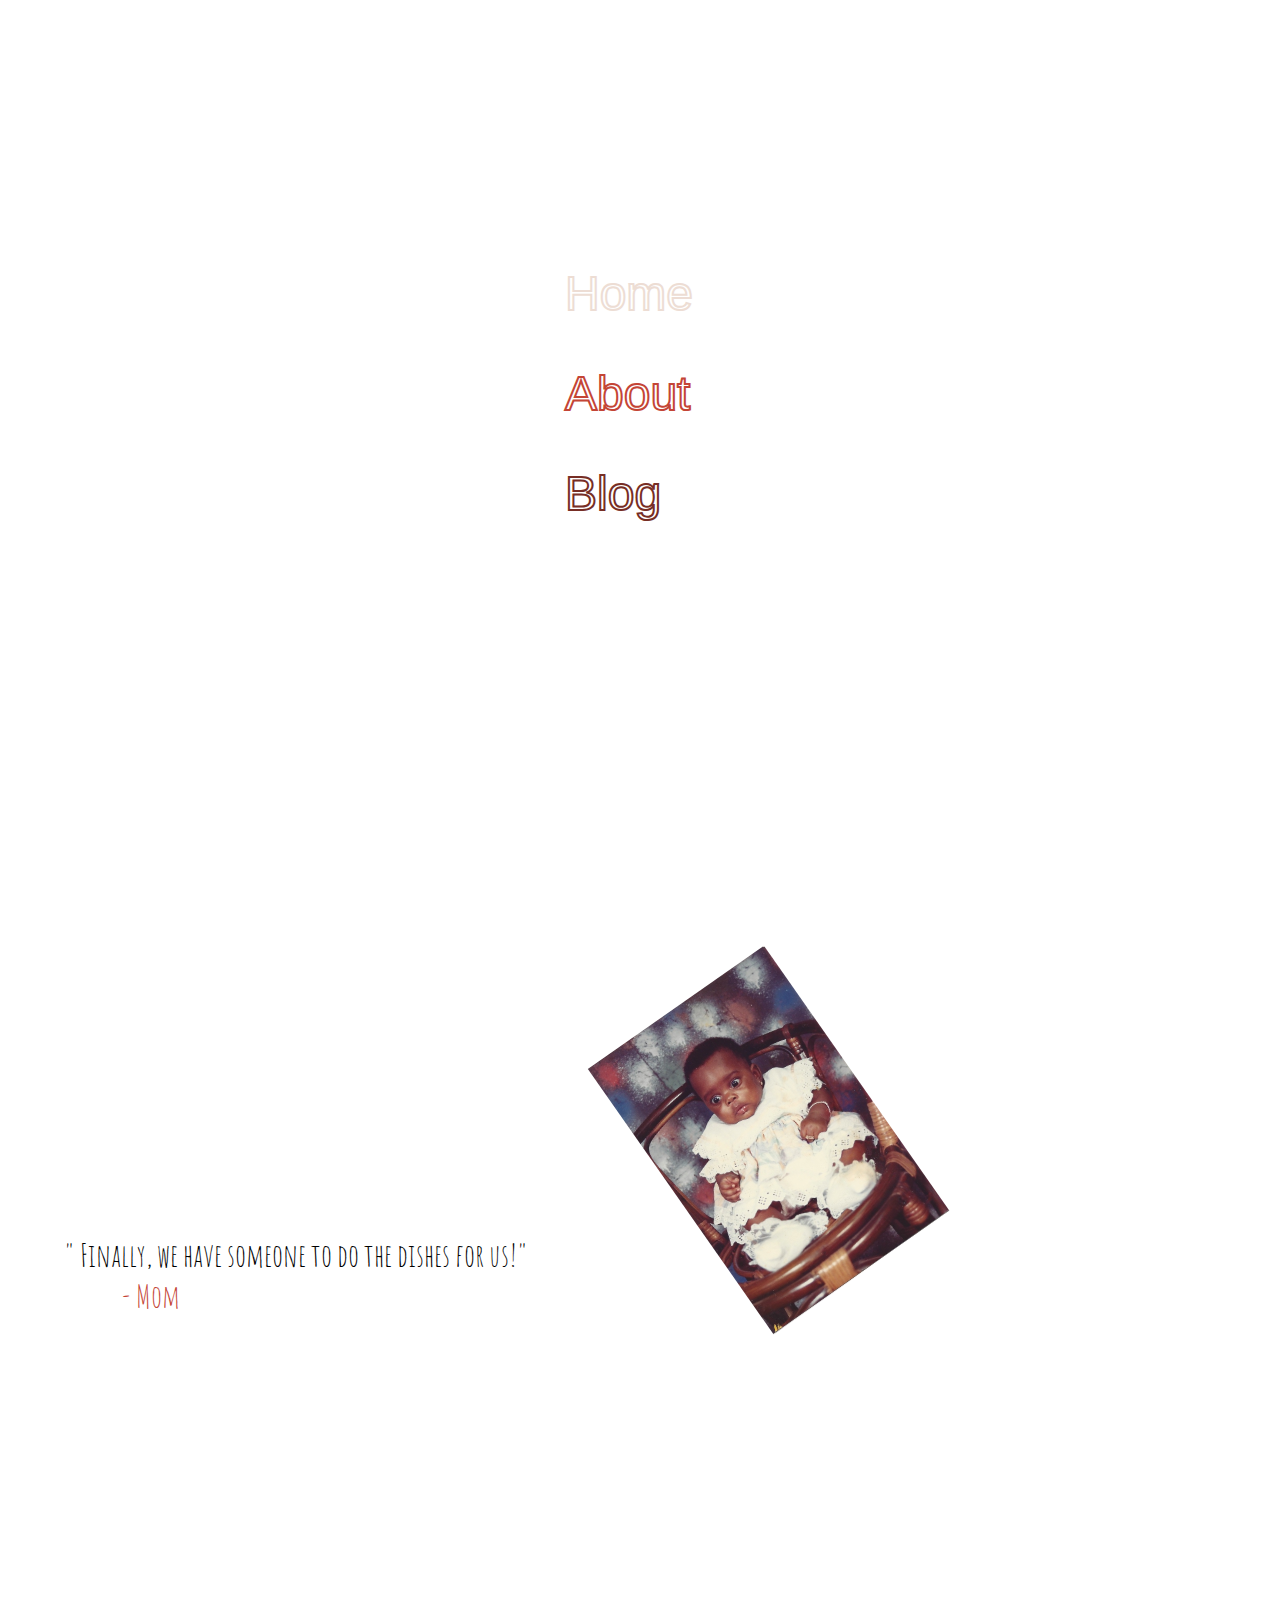
==== index.html @ d8a32930 "Initial Commit" ====
<!DOCTYPE html>
<html>
<head>
	<title>Comfort Ajala </title>
	<link rel="stylesheet" href="index.css"/>
</head>
<body>


					<div id="landing_page">
					
					
							<div id="side_navigation">
									<ul>
										<li style="color:#edddd4">Home</li>
										<li style="color:#c44536">About</li>
										<li style="color:#772e25">Blog</li>
									</ul>
									
							</div>
							<div id="temp_naviation">
							
										<svg width="500" height="500">

													  <g font-family="'Amatic SC', cursive" font-size="3em" fill="none" stroke-width="2">
													  <text x="35%" y="20%" stroke="#edddd4">
													     Home
													  </text>
													  <text x="35%" y="40%" stroke="#c44536">
													     About
													  </text>
													   <text x="35%" y="60%" stroke="#772e25">
													     Blog
													  </text>
													  </g>
										</svg>
																	
							</div>
					
					
					
					</div>
					
					
					
					
					<div id="about">
					
					<div id="about_space">
					
							<div id="about92">
								<p style="margin-left:5%">
									" Finally, we have someone to do the dishes for us!"
									
											<span style="color:#c44536; display:block;padding-left:10%;">- Mom</span>
								</p>
								<img src="toddler.jpg"/>
							
							</div>
							<div id="about09">
							
									<p>Finally Graduated from High school</p>
									<ul>
										<li> No Curfew!!</li>
										<li>I can do whatever I want!</li>
										<li>Going to live alone!!</li>
										<li>Make money!</li>
										<li>Ryan Reynolds</li>
									</ul>
									<img src="adult.jpg"/>
							
							</div>
							<div id="about12">
								<ul>
									<li style="color:#4c5454">Began Bachelor Degrees at the University of Bayreuth: Biochemistry </li>
									<li style="color:#ff715b">Learned the German language in 6 months </li>
									<li style="color:#3d0b37">Passed the DSH Examination</li>
									<li style="color:#e4b363">Dived into HTML AND CSS</li>
									<li style="color:#f2f3ae">Let's go!</li>
										
								</ul>
								
							</div>
							<div id="about15">
							
									<img src="http://clipartix.com/wp-content/uploads/2016/06/Graduation-cap-transparent-clipart.gif">
									<h1>Done!!!</h1>
							</div>
							<div id="about16">
										
											
												<svg width="800" height="750">
																							  
																							  <g id="pureJS">
																							  <circle cx="125" cy="100" r="70"stroke="#c44536" />
																							    <text x="90" y="100">
																							      <tspan class="first_skill_name">Pure Js:</tspan>
																							      <tspan  dy="20" dx="-20"  class="actual_percent">90%</tspan>
																							    </text>

																							  </g>  
																							  <g id="HTML" transform="translate(200,0)">
																							  <circle cx="125" cy="100" r="70" />
																							    <text x="90" y="100">
																							      <tspan class="first_skill_name">HTML:</tspan>
																							      <tspan dy="20" dx="-20" class="actual_percent">100%</tspan>
																							    </text>

																							  </g> 
																							    <g id="HTML" transform="translate(400,0)">
																							  <circle cx="125" cy="100" r="70" />
																							    <text x="90" y="100">
																							      <tspan class="first_skill_name">Jquery:</tspan>
																							      <tspan dy="20" dx="-20" class="actual_percent">80%</tspan>
																							    </text>

																							  </g> 
																							    <g id="HTML" transform="translate(0,200)">
																							  <circle cx="125" cy="100" r="70"/>
																							    <text x="90" y="100">
																							      <tspan class="first_skill_name">ReactJs:</tspan>
																							      <tspan dy="20" dx="-20" class="actual_percent">60%</tspan>
																							    </text>

																							  </g> 
																							   <g id="HTML" transform="translate(200,200)">
																							  <circle cx="125" cy="100" r="70"/>
																							    <text x="90" y="100">
																							      <tspan class="first_skill_name">Git:</tspan>
																							      <tspan dy="20" dx="-20" class="actual_percent">30%</tspan>
																							    </text>

																							  </g>
																							   <g id="HTML" transform="translate(400,200)">
																							  <circle cx="125" cy="100" r="70"/>
																							    <text x="90" y="100">
																							      <tspan class="first_skill_name">JAVA:</tspan>
																							      <tspan dy="20" dx="-20" class="actual_percent">40%</tspan>
																							    </text>

																							  </g>
																							     <g id="HTML" transform="translate(0,400)">
																							  <circle cx="125" cy="100" r="70"/>
																							    <text x="90" y="100">
																							      <tspan class="first_skill_name">German:</tspan>
																							      <tspan dy="20" dx="-20" class="actual_percent">70%</tspan>
																							    </text>

																							  </g>
																							    <g id="HTML" transform="translate(200,400)">
																							  <circle cx="125" cy="100" r="70"/>
																							    <text x="90" y="100">
																							      <tspan class="first_skill_name">English:</tspan>
																							      <tspan dy="20" dx="-20" class="actual_percent">100%</tspan>
																							    </text>

																							  </g>
																							    <g id="HTML" transform="translate(400,400)">
																							  <circle cx="125" cy="100" r="70"/>
																							    <text x="90" y="100">
																							      <tspan class="first_skill_name">Korean:</tspan>
																							      <tspan dy="20" dx="-20" class="actual_percent">40%</tspan>
																							    </text>

																							  </g>
																							    <g id="HTML" transform="translate(200,560)">
																							  <circle cx="125" cy="100" r="70"/>
																							    <text x="90" y="100">
																							      <tspan class="first_skill_name">SVG:</tspan>
																							      <tspan dy="20" dx="-20" class="actual_percent">50%</tspan>
																							    </text>

																							  </g>
  
																				</svg>
																				
																			<div>
																			<ul>
																					<li>Doing my Masters in Biochemistry and Molecular Biology</li>
																					<li>Speaks German, English</li>
																					<li>Learning Korean</li>
																					<li>Loves Eating, Fitness, and hopes to travel the globe</li>
																					<li>Looking for a freelance | part-time frontend JS job!</li>
																			</ul>
																			
																			</div>
							
							</div>
					</div>
					
					
					
					
					
					
					
					
						<div id="timeline">
						<div id="timeline_stick"></div>
						<div id="timeline_space"></div>
							<ul>
							<li>1992</li>
							<li>2009</li>
							<li>2012</li>
							<li>2015</li>
							<li>2016</li>
							</ul>
						
						</div>
					</div>
					
					
					
					<div id="blog"></div>
					
<!------ JS SCRIPTS !---->
<script src="https://ajax.googleapis.com/ajax/libs/jquery/1.12.4/jquery.min.js"></script>
<script src="https://code.jquery.com/ui/1.11.4/jquery-ui.min.js" integrity="sha256-xNjb53/rY+WmG+4L6tTl9m6PpqknWZvRt0rO1SRnJzw=" crossorigin="anonymous"></script>
		
<script src="index.js"></script>
</body>
</html>
---- index.css ----
@import 'https://fonts.googleapis.com/css?family=Amatic+SC';


body{width:100%;min-height:720px;margin:0;padding:0;}
ul{list-style:none;}

body > div {width:100%;height:720px;font-family:'Amatic SC', cursive;margin-top:100px;overflow:hidden;}



#temp_naviation{margin:auto;width:500px;height:500px;margin-top:110px;}
#landing_page > div{cursor:pointer;}

#side_navigation{height:100px;position:fixed;z-index:3;width:100%;top:0;display:none;}
#side_navigation ul{height:100px;width:100%;}
#side_navigation li{width:33%;display:inline-block;height:100%;text-align:center;font-size:2em;font-weight:bolder;}


#timeline{height:50px;width:100%;position:absolute;margin-top:0;z-index:2;}
#timeline > ul{width:100%;height:70%;padding:0;}
#timeline > ul li{width:20%;display:inline-block;text-align:center;float:left;z-index:3;height:25px;padding-top:12.5px;}

#timeline_stick{width:5px;height:100px;position:absolute;background:#ff715b;border-radius:25px;}

#timeline_space{height:20%;width:0%;border:0.5px dashed #ff715b;background:rgba(255, 113, 91,0.5)}

#about_space{width:calc(5 * 100%);height:100%;margin:0;}
#about_space > div{width:20%;float:left;height:100%;color:black;}


#about92 > p{font-size:2em; width:45%;height:100px;display:inline-block;}
#about92 > img{height:45%;transform:rotate(-35deg);padding-top:5%;}

#about09 > p{ width:100%;height:5%;font-size:4em;text-align:center;}
#about09 ul{width:20%;height:90%;display:inline-block;}
#about09 li{font-size:20px;width:100%;height:20px;margin-top:20px;}
#about09 img{height:50%;border:10px solid black;transform:rotate(15deg);margin-left:20%;}

#about12 > ul{width:100%;height:80%;margin-top:10%;}
#about12 li{width:100%;height:10%;text-align:center;font-size:4em;margin-top:20px;}
#about15 img{height:70%;}

#about16 > div{width:20%;float:left;height:100%;}
#about16 > div  ul{width:100%;}
#about16 > div li{width:100%;min-height:100px;margin-top:20px;font-size:2.5em;}
#about16 >  svg{margin-left:10%;}
/****SVG**/
text{font-family: 'Raleway', sans-serif;}
circle{fill:none;}
.first_skill_name{font-weight:300}
.actual_percent{font-weight:800}
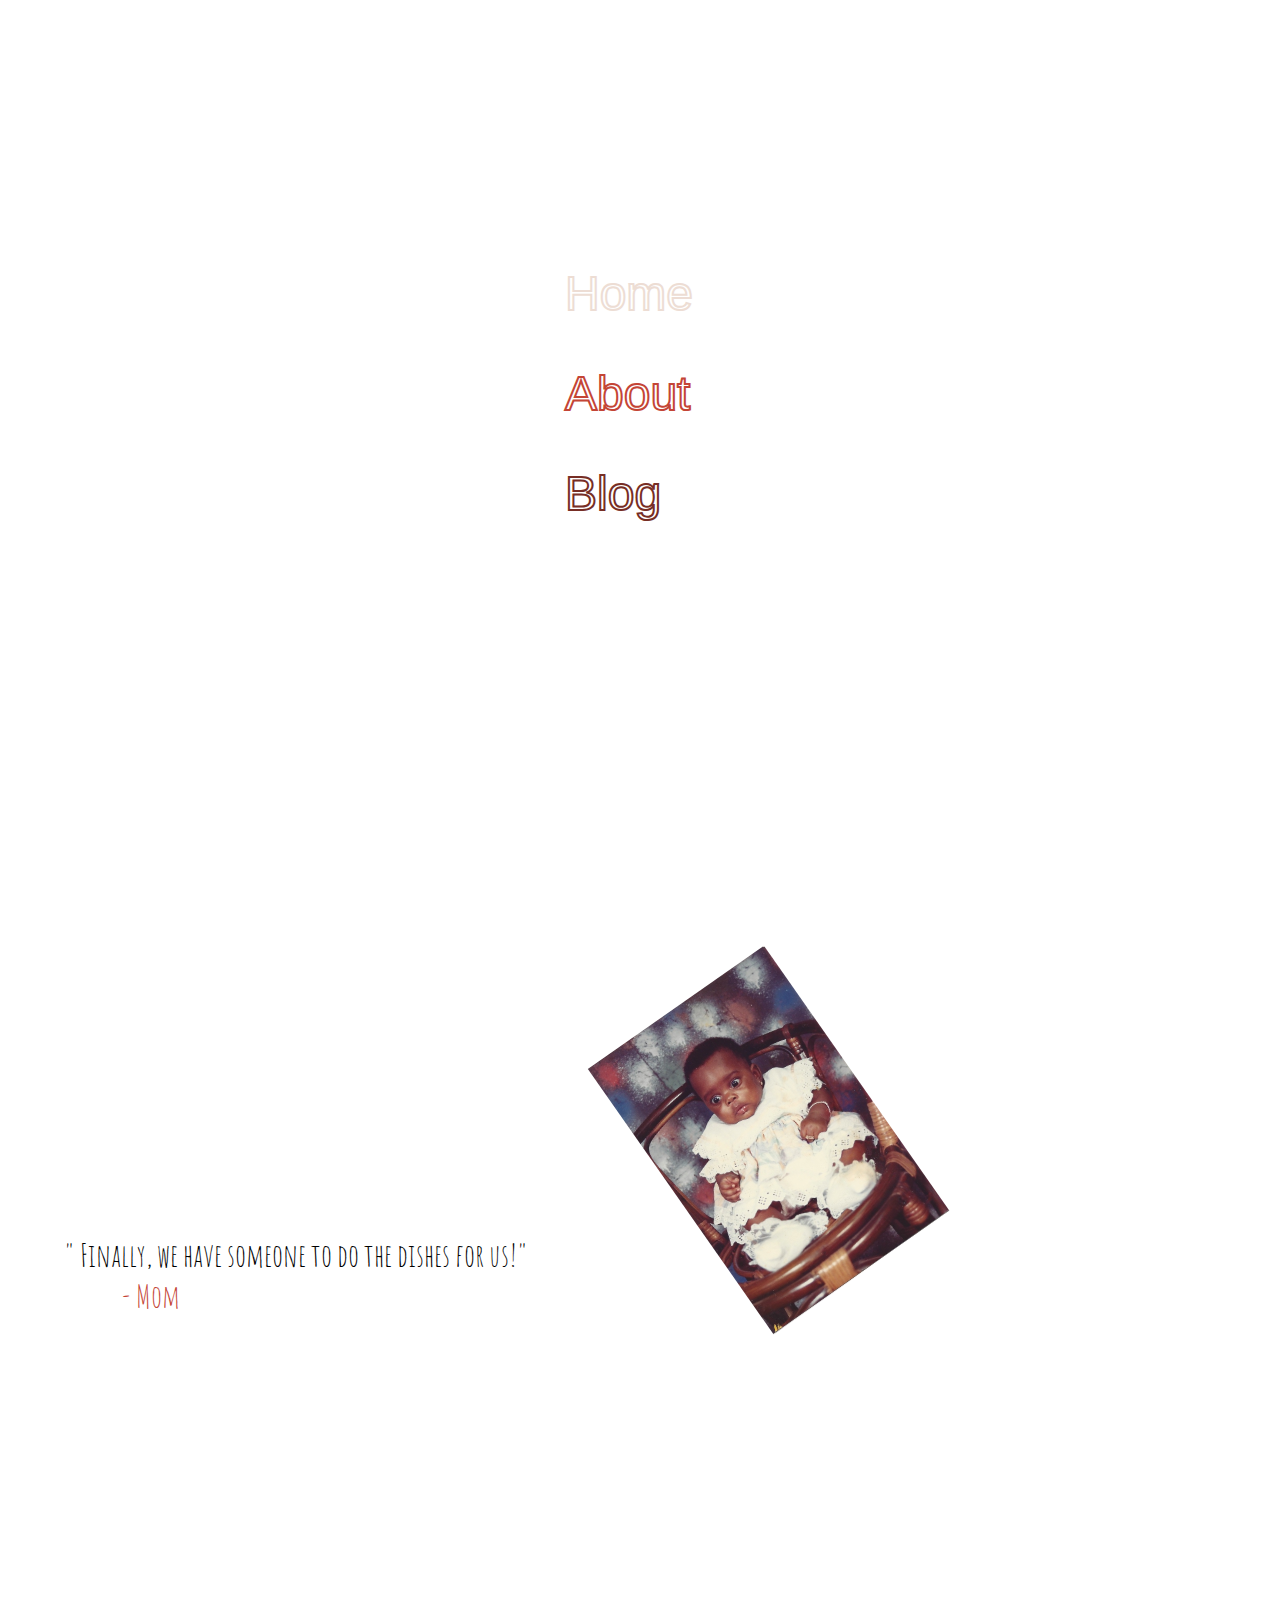
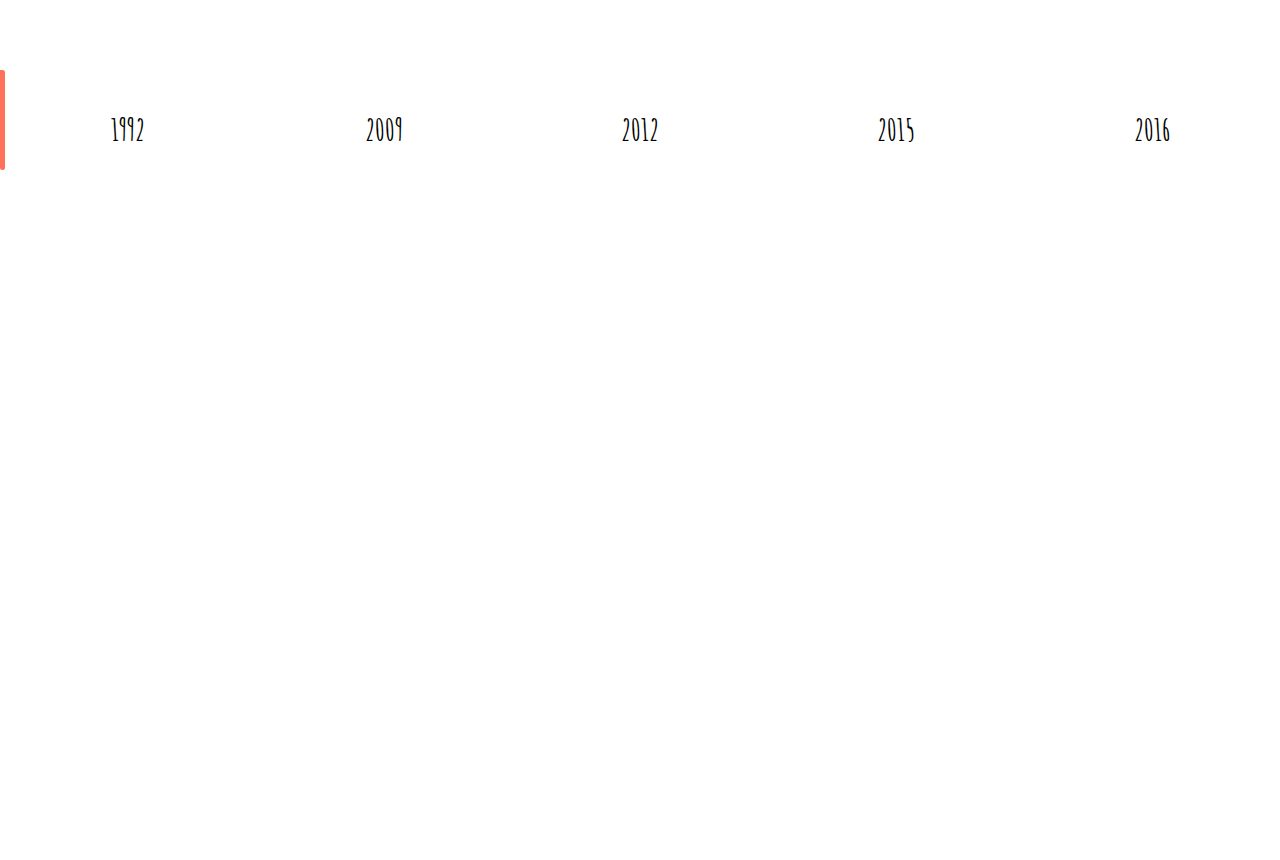
==== commit c69065c6: "I updated the navigation and added the scroll component" ====
--- a/index.html
+++ b/index.html
@@ -3,6 +3,11 @@
 <head>
 	<title>Comfort Ajala </title>
 	<link rel="stylesheet" href="index.css"/>
+  <script src="react.js"></script>
+    <script src="react-dom.min.js"></script>
+    <script src="https://npmcdn.com/babel-core@5.8.38/browser.min.js"></script>
+<script src="reactrocks.js" type="text/babel"></script>
+
 </head>
 <body>
 
@@ -12,29 +17,27 @@
 					
 							<div id="side_navigation">
 									<ul>
-										<li style="color:#edddd4">Home</li>
-										<li style="color:#c44536">About</li>
-										<li style="color:#772e25">Blog</li>
+										<li style="color:#edddd4" class="homeNav">Home</li>
+										<li style="color:#c44536" class="aboutNav">About</li>
+										<li style="color:#772e25" class="blogNav">Blog</li>
 									</ul>
 									
 							</div>
 							<div id="temp_naviation">
-							
-										<svg width="500" height="500">
+								<svg width="500" height="500" id="bigNav">
 
 													  <g font-family="'Amatic SC', cursive" font-size="3em" fill="none" stroke-width="2">
-													  <text x="35%" y="20%" stroke="#edddd4">
+													  <text x="35%" y="20%" stroke="#edddd4" class="homeNav">
 													     Home
 													  </text>
-													  <text x="35%" y="40%" stroke="#c44536">
+													  <text x="35%" y="40%" stroke="#c44536" class="aboutNav">
 													     About
 													  </text>
-													   <text x="35%" y="60%" stroke="#772e25">
+													   <text x="35%" y="60%" stroke="#772e25" class="blogNav">
 													     Blog
 													  </text>
 													  </g>
-										</svg>
-																	
+										</svg>				
 							</div>
 					
 					
@@ -214,9 +217,9 @@
 					<div id="blog"></div>
 					
 <!------ JS SCRIPTS !---->
+<script src="blogpost.js"></script>
 <script src="https://ajax.googleapis.com/ajax/libs/jquery/1.12.4/jquery.min.js"></script>
 <script src="https://code.jquery.com/ui/1.11.4/jquery-ui.min.js" integrity="sha256-xNjb53/rY+WmG+4L6tTl9m6PpqknWZvRt0rO1SRnJzw=" crossorigin="anonymous"></script>
-		
 <script src="index.js"></script>
 </body>
 </html>
--- a/index.css
+++ b/index.css
@@ -5,9 +5,9 @@
 body{width:100%;min-height:720px;margin:0;padding:0;}
 ul{list-style:none;}
 
-body > div {width:100%;height:720px;font-family:'Amatic SC', cursive;margin-top:100px;overflow:hidden;}
+body > div {width:100%;font-family:'Amatic SC', cursive;margin-top:100px;overflow:hidden;}
 
-
+#about,#landing_page{height:720px;}
 
 #temp_naviation{margin:auto;width:500px;height:500px;margin-top:110px;}
 #landing_page > div{cursor:pointer;}
@@ -17,9 +17,9 @@
 #side_navigation li{width:33%;display:inline-block;height:100%;text-align:center;font-size:2em;font-weight:bolder;}
 
 
-#timeline{height:50px;width:100%;position:absolute;margin-top:0;z-index:2;}
+#timeline{height:50px;width:100%;position:absolute;margin-top:30px;z-index:2;}
 #timeline > ul{width:100%;height:70%;padding:0;}
-#timeline > ul li{width:20%;display:inline-block;text-align:center;float:left;z-index:3;height:25px;padding-top:12.5px;}
+#timeline > ul li{width:20%;display:inline-block;text-align:center;float:left;z-index:3;height:25px;padding-top:12.5px;font-size:30px;font-weight:bolder;}
 
 #timeline_stick{width:5px;height:100px;position:absolute;background:#ff715b;border-radius:25px;}
 
@@ -49,4 +49,17 @@
 text{font-family: 'Raleway', sans-serif;}
 circle{fill:none;}
 .first_skill_name{font-weight:300}
-.actual_percent{font-weight:800}+.actual_percent{font-weight:800}
+
+
+
+/****POSTSS**/
+#blog{min-height:720px; }
+#blog > div{width:100%;}
+
+.post{width:70%;margin:auto;margin-top:500px;}
+.post .title{width:100%;text-align:center;font-size:4em;}
+.post_content{width:100%;line-spacing:25px;font-size:25px;text-align:center;color:#3d0b37;}
+.post_date, .post_author{width:50%;display:inline-block;height:50px;margin-bottom:50px;text-align:center;font-weight:bolder;font-size:20px;}
+.post_date{color:#ff715b}
+.post_author{color:#53917e}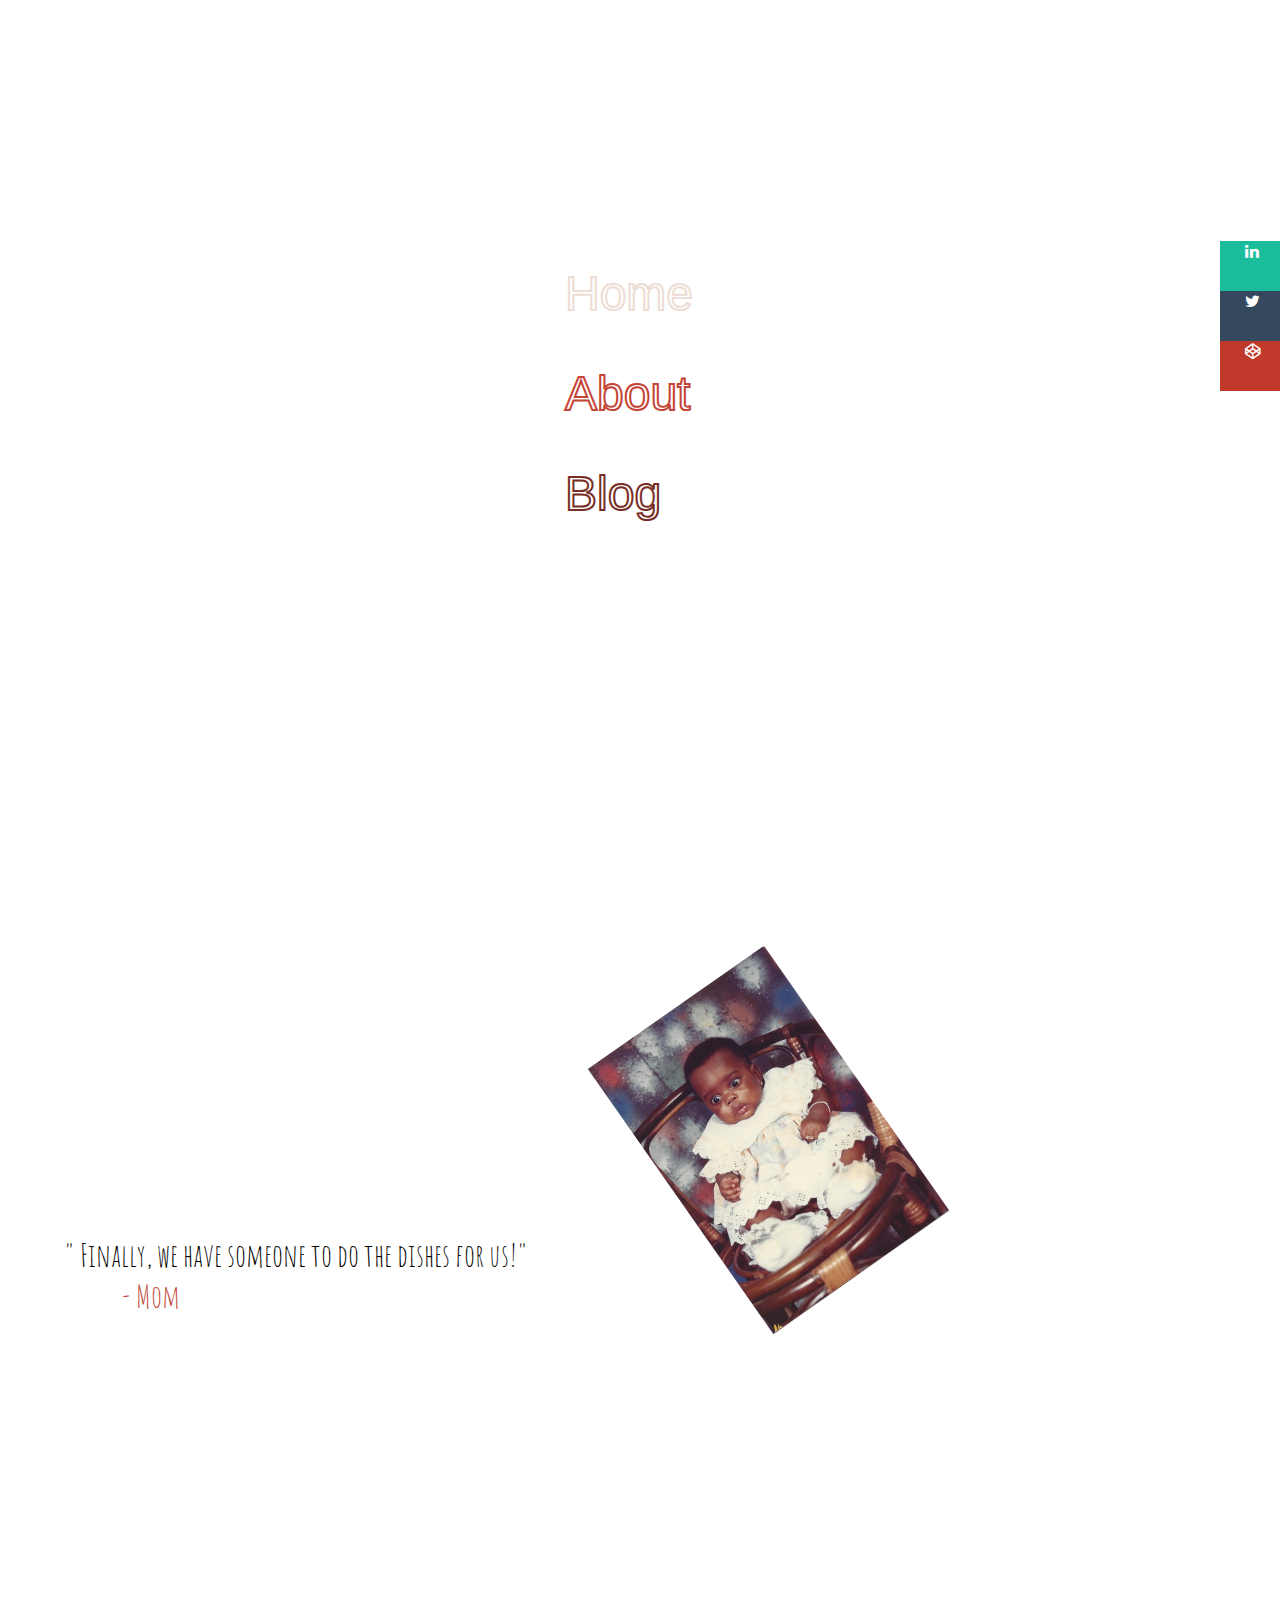
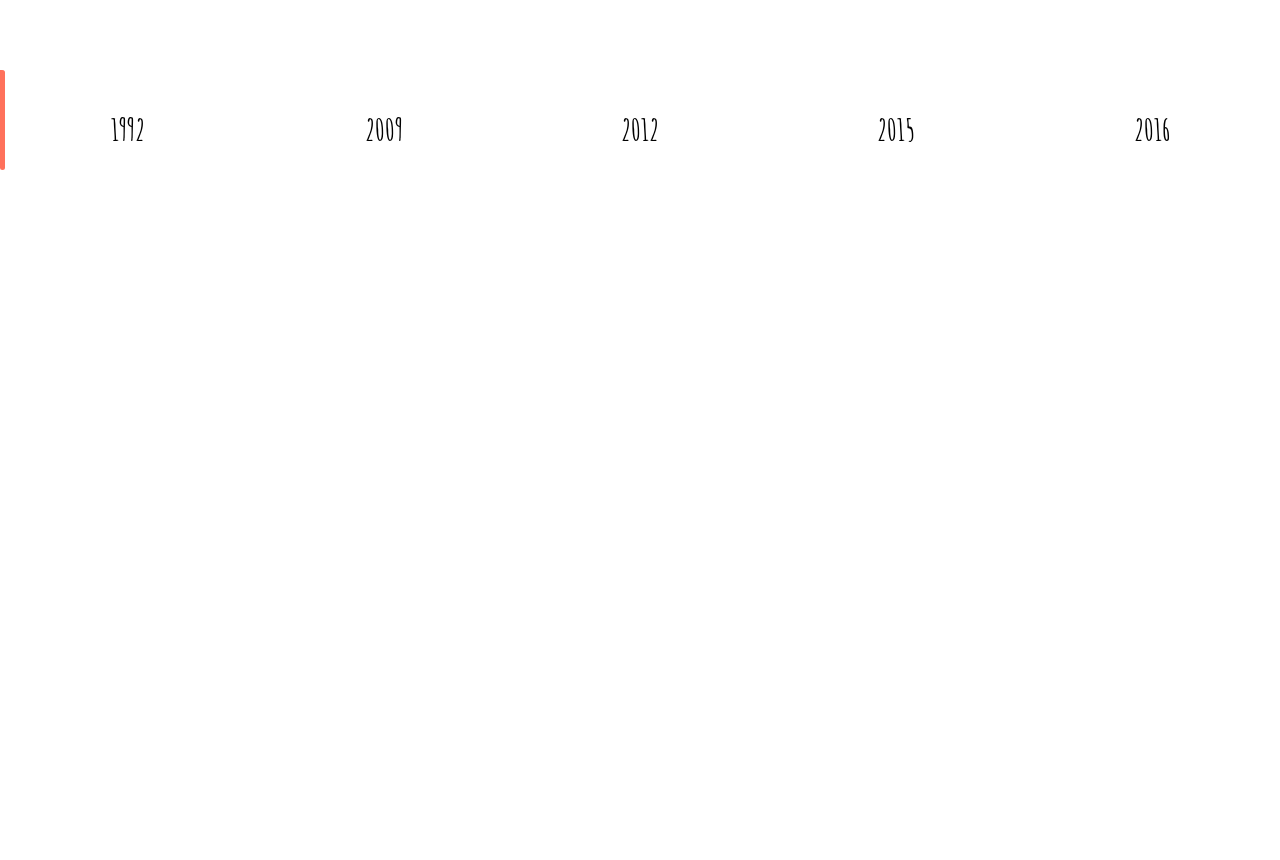
==== commit a0ba63aa: "Added social icons and the keywords section" ====
--- a/index.html
+++ b/index.html
@@ -2,11 +2,12 @@
 <html>
 <head>
 	<title>Comfort Ajala </title>
-	<link rel="stylesheet" href="index.css"/>
-  <script src="react.js"></script>
-    <script src="react-dom.min.js"></script>
+	<link rel="stylesheet" href="css/index.css"/>
+	<link rel="stylesheet" href="https://cdnjs.cloudflare.com/ajax/libs/font-awesome/4.6.3/css/font-awesome.css"/>
+  <script src="js/react.js"></script>
+    <script src="js/react-dom.min.js"></script>
     <script src="https://npmcdn.com/babel-core@5.8.38/browser.min.js"></script>
-<script src="reactrocks.js" type="text/babel"></script>
+<script src="js/reactrocks.js" type="text/babel"></script>
 
 </head>
 <body>
@@ -14,7 +15,15 @@
 
 					<div id="landing_page">
 					
-					
+							<div id="socials">
+									
+										<ul>
+											<li><a href="https://www.linkedin.com/in/comfort-ajala-40838b101"  target="_blank"><i class="fa fa-linkedin" aria-hidden="true"></i></a></li>
+											<li><a href="https://twitter.com/Com4fort"  target="_blank"><i class="fa fa-twitter" aria-hidden="true"></i></a></li>
+											<li><a href="http://codepen.io/AJALACOMFORT/#"  target="_blank"><i class="fa fa-codepen" aria-hidden="true"></i></a></li>
+										</ul>
+							
+							</div>
 							<div id="side_navigation">
 									<ul>
 										<li style="color:#edddd4" class="homeNav">Home</li>
@@ -57,7 +66,7 @@
 									
 											<span style="color:#c44536; display:block;padding-left:10%;">- Mom</span>
 								</p>
-								<img src="toddler.jpg"/>
+								<img src="images/toddler.jpg"/>
 							
 							</div>
 							<div id="about09">
@@ -70,7 +79,7 @@
 										<li>Make money!</li>
 										<li>Ryan Reynolds</li>
 									</ul>
-									<img src="adult.jpg"/>
+									<img src="images/adult.jpg"/>
 							
 							</div>
 							<div id="about12">
@@ -217,9 +226,9 @@
 					<div id="blog"></div>
 					
 <!------ JS SCRIPTS !---->
-<script src="blogpost.js"></script>
+<script src="js/blogpost.js"></script>
 <script src="https://ajax.googleapis.com/ajax/libs/jquery/1.12.4/jquery.min.js"></script>
 <script src="https://code.jquery.com/ui/1.11.4/jquery-ui.min.js" integrity="sha256-xNjb53/rY+WmG+4L6tTl9m6PpqknWZvRt0rO1SRnJzw=" crossorigin="anonymous"></script>
-<script src="index.js"></script>
+<script src="js/index.js"></script>
 </body>
 </html>
--- a/css/index.css
+++ b/css/index.css
@@ -0,0 +1,77 @@
+
+@import 'https://fonts.googleapis.com/css?family=Amatic+SC';
+
+
+body{width:100%;min-height:720px;margin:0;padding:0;}
+ul{list-style:none;}
+
+body > div {width:100%;font-family:'Amatic SC', cursive;margin-top:100px;overflow:hidden;}
+
+#about,#landing_page{height:720px;}
+
+#temp_naviation{margin:auto;width:500px;height:500px;margin-top:110px;}
+#landing_page > div{cursor:pointer;}
+
+#side_navigation{height:100px;position:fixed;z-index:3;width:100%;top:0;display:none;}
+#side_navigation ul{height:100px;width:100%;}
+#side_navigation li{width:33%;display:inline-block;height:100%;text-align:center;font-size:2em;font-weight:bolder;}
+
+
+#timeline{height:50px;width:100%;position:absolute;margin-top:30px;z-index:2;}
+#timeline > ul{width:100%;height:70%;padding:0;}
+#timeline > ul li{width:20%;display:inline-block;text-align:center;float:left;z-index:3;height:25px;padding-top:12.5px;font-size:30px;font-weight:bolder;}
+
+#timeline_stick{width:5px;height:100px;position:absolute;background:#ff715b;border-radius:25px;}
+
+#timeline_space{height:20%;width:0%;border:0.5px dashed #ff715b;background:rgba(255, 113, 91,0.5)}
+
+#about_space{width:calc(5 * 100%);height:100%;margin:0;}
+#about_space > div{width:20%;float:left;height:100%;color:black;}
+
+
+#about92 > p{font-size:2em; width:45%;height:100px;display:inline-block;}
+#about92 > img{height:45%;transform:rotate(-35deg);padding-top:5%;}
+
+#about09 > p{ width:100%;height:5%;font-size:4em;text-align:center;}
+#about09 ul{width:20%;height:90%;display:inline-block;}
+#about09 li{font-size:20px;width:100%;height:20px;margin-top:20px;}
+#about09 img{height:50%;border:10px solid black;transform:rotate(15deg);margin-left:20%;}
+
+#about12 > ul{width:100%;height:80%;margin-top:10%;}
+#about12 li{width:100%;height:10%;text-align:center;font-size:4em;margin-top:20px;}
+#about15 img{height:70%;}
+
+#about16 > div{width:20%;float:left;height:100%;}
+#about16 > div  ul{width:100%;}
+#about16 > div li{width:100%;min-height:100px;margin-top:20px;font-size:2.5em;}
+#about16 >  svg{margin-left:10%;}
+/****SVG**/
+text{font-family: 'Raleway', sans-serif;}
+circle{fill:none;}
+.first_skill_name{font-weight:300}
+.actual_percent{font-weight:800}
+
+
+
+/****POSTSS**/
+#blog{min-height:720px; }
+#blog > div{width:100%;}
+
+.post{width:70%;margin:auto;margin-top:500px;}
+.post .title{width:100%;text-align:center;font-size:4em;}
+.post_content{width:100%;line-spacing:25px;font-size:25px;text-align:center;color:#3d0b37;}
+.post_date, .post_author{width:50%;display:inline-block;height:50px;margin-bottom:50px;text-align:center;font-weight:bolder;font-size:20px;}
+.post_date{color:#ff715b}
+.post_author{color:#53917e}
+.post_image{width:60%;margin-left:20%;transform:rotate(180deg)}
+h4{text-align:center;}
+.embeddedVideos{}
+.post_image_group > p , .embeddedVideos  p{ font-size:25px;text-align:center;letter-spacing:5px;font-weight:800;}
+
+#socials{width:100px;min-height:50px;position:fixed;top:25%;right:0;}
+#socials  li{width:100px;height:50px;}
+#socials  li:nth-child(1){background:#1abc9c;}
+#socials  li:nth-child(2){background:#34495e;}
+#socials  li:nth-child(3){background:#c0392b;}
+#socials li > i{width:50%;height:100%;text-align:center;color:white;}
+#socials a{color:white;text-decoration:none;width:100%;height:100%;padding-left:25%;padding-top:25%;}